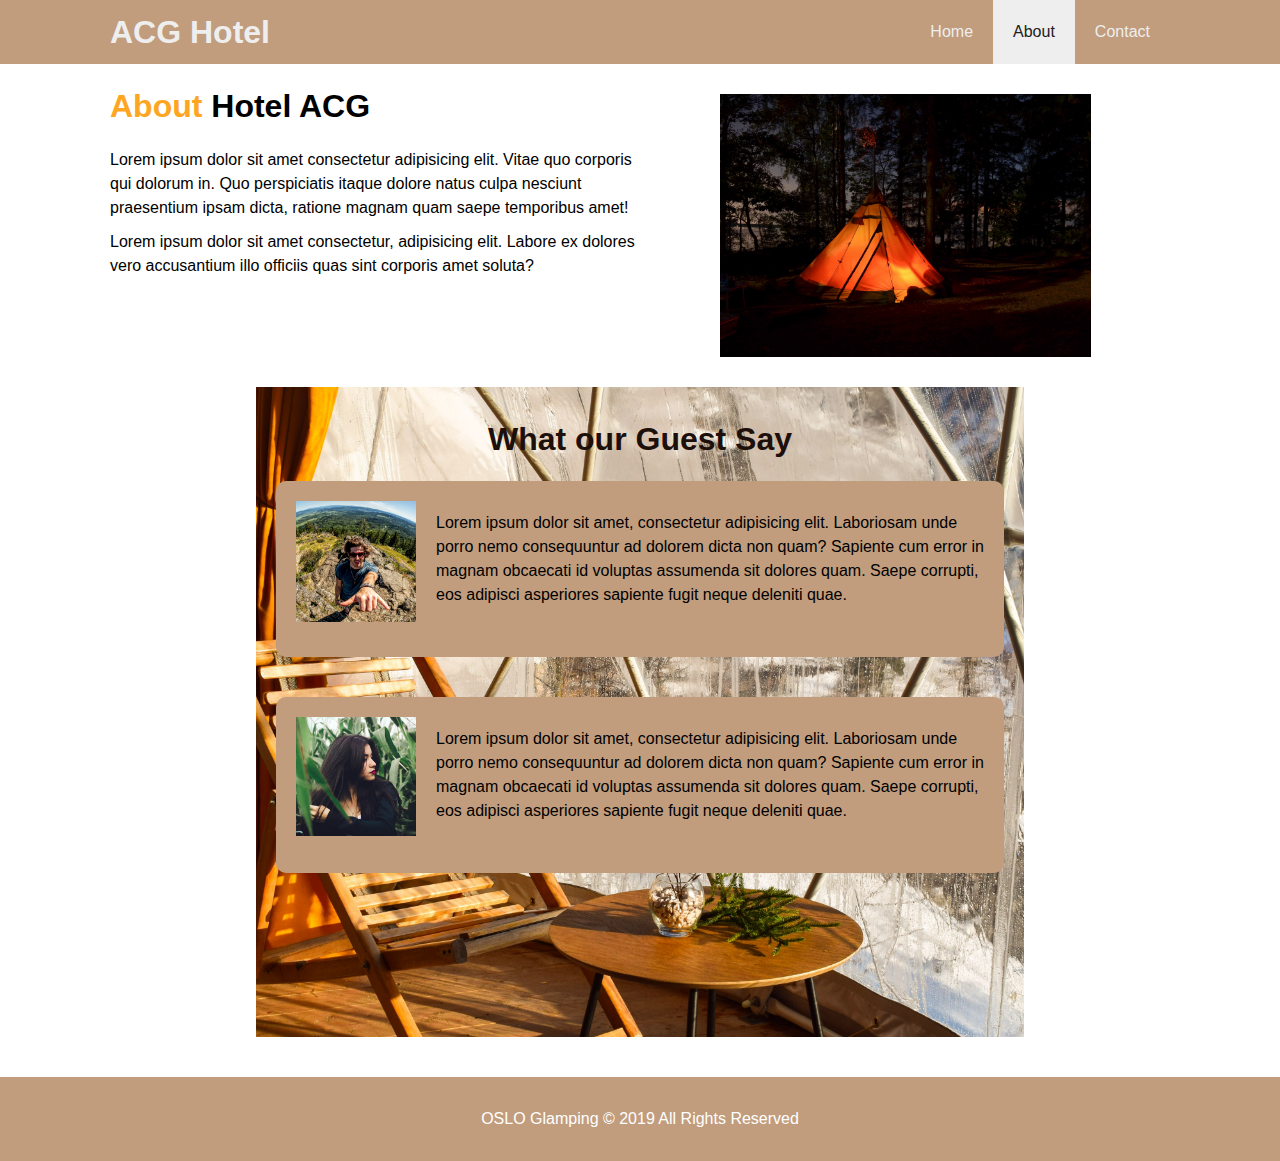
==== about.html @ 7331883e "Main pages and layout added" ====
<!DOCTYPE html>
<html lang="en">
<head>
   <meta charset="UTF-8">
   <meta name="viewport" content="width=device-width, initial-scale=1.0">
   <meta name="description" content="Welcome to the most visited hotel from Bucharest">
   <meta name="keywords" content="Hotel,Bucharest Hotel, Romania">
   <link rel="stylesheet" href="css/style.css">
   <title>About</title>
</head>
<body>
   <header>
      <nav id="navbar">
         <div class="container">
            <h1 class="logo"><a href="index.html">ACG Hotel</a></h1>
            <ul>
               <li><a href="index.html">Home</a></li>
               <li><a class="current" href="about.html">About</a></li>
               <li><a href="contact.html">Contact</a></li>
            </ul>
         </div>
      </nav>
   </header>
   <section id="about-info">
      <div class="container">
         <div class="info-left py-3">
            <h1><span class="text-primary">About</span> Hotel ACG</h1>
            <p>Lorem ipsum dolor sit amet consectetur adipisicing elit. Vitae quo corporis qui dolorum in. Quo perspiciatis itaque dolore natus culpa nesciunt praesentium ipsam dicta, ratione magnam quam saepe temporibus amet!</p>
            <p>Lorem ipsum dolor sit amet consectetur, adipisicing elit. Labore ex dolores vero accusantium illo officiis quas sint corporis amet soluta?</p>
         </div>
         <div class="info-right py-3">
            <img src="./images/chris-schog-EnCaUE4QNOw-unsplash.jpg" alt="hotel">
         </div>
      </div>
   </section>
   <div class="clr"></div>
   <section id="testimonials" class="py-3">
      <div class="container">
         <h2>What our Guest Say</h2>
         <div class="testimonial bg-light">
            <img src="./images/person-1.jpg" alt="">
            <p>Lorem ipsum dolor sit amet, consectetur adipisicing elit. Laboriosam unde porro nemo consequuntur ad dolorem dicta non quam? Sapiente cum error in magnam obcaecati id voluptas assumenda sit dolores quam. Saepe corrupti, eos adipisci asperiores sapiente fugit neque deleniti quae.</p>
         </div>
         <div class="testimonial bg-light">
            <img src="./images/person-2.jpg" alt="">
            <p>Lorem ipsum dolor sit amet, consectetur adipisicing elit. Laboriosam unde porro nemo consequuntur ad dolorem dicta non quam? Sapiente cum error in magnam obcaecati id voluptas assumenda sit dolores quam. Saepe corrupti, eos adipisci asperiores sapiente fugit neque deleniti quae.</p>
         </div>
      </div>
   </section>
   <div class="clr"></div>
   <footer id="main-footer">
      <p>OSLO Glamping &copy; 2019 All Rights Reserved</p>
   </footer>
</body>
</html>
---- css/style.css ----
/* CSS Reset */
* {
   margin: 0;
   padding: 0;
   box-sizing: border-box;
}

/* main styling */
body {
   font-family: Verdana, Geneva, Tahoma, sans-serif;
   line-height: 1.5em;
}

a {
   color: #333;
   text-decoration: none;
}

h1,h2,h3 {
   padding-bottom: 20px;
}

p {
   margin: 10px 0;
}

/* utility */
.container {
   max-width: 1100px;
   margin:auto;
   padding: 0 20px;
}

.text-primary {
   color: #fea521;
}

.intro {
   font-size: 19px;
   text-align: center;
   line-height: 1.7em;
   width: 80%;
   margin:auto;
   padding:20px;
}

.btn {
   display: inline-block;
   font-size:18px;
   color:white;
   background-color: #1d0f0a;
   padding: 13px 20px;
   border-radius: 5px;
   cursor: pointer;
}

.btn:hover {
   background-color: #03506f;
}

.btn-dark {
   background-color: #212121;
   color: #eeeeee;
}

.btn-dark:hover {
   background-color: #212121;
   color: #03506f;
}

.bg-light {
   background-color: #c19d7d;
}

.bg-blue {
   background-color: #03506f;
   color:#eee;
}

/* padding  */

.py-1 { padding: 10px 0;}
.py-2 { padding: 20px 0;}
.py-3 { padding: 30px 0;}
.px-1 { padding: 0 10px;}
.px-2 { padding: 0 20px;}

/* Navbar */
#navbar {
   background-color: #c19d7d;
   /* background-color: #44561e; */
   color: #eeeeee;
   /* https://css-tricks.com/forums/topic/float-removing-background-color/ */
   overflow: hidden;
}

#navbar a{
   color: #eeeeee; 
}

#navbar h1 {
   float: left;
   padding-top: 20px;
}

#navbar ul {
   list-style: none;
   float: right;
}

#navbar ul li {
   float: left;
}

#navbar ul li a {
   display: block;
   padding: 20px;
   text-align: center;
}

#navbar ul li a:hover
{
   background-color: #eee;
   color: #212121;
}

#navbar .current{
   background-color: #eee;
   color: #212121;
}

/* Show case */
#showcase {
   background: url('../images/andreas-gucklhorn-mawU2PoJWfU-unsplash.jpg') no-repeat center center/cover;
   height: 600px;
}

#showcase .showcase-content {
   /* color: #382933; */
   color: white;
   text-align: center;
   padding-top: 200px;
}

#showcase .showcase-content h1 {
   font-size: 60px;
   line-height: 1.2em;
}

/* home info */

#home-info {
   height: 300px;
}

#home-info .info-img {
   float: left;
   width: 50%;
   background: url('../images/vidar-nordli-mathisen-tvnUb59Fk30-unsplash.jpg') no-repeat center center/cover;
   min-height: 100%;
}

#home-info .info-content {
   float: right;
   width: 50%;
   height: 100%;
   text-align: center;
   padding: 30px 50px;
   overflow: hidden;
   font-size:19px;
   background-color: #c19d7d;
   color: black;
}

/* Features */
.box {
   float:left;
   width: 33.3%;
   padding: 50px;
   text-align: center;
}

.fas {
   font-size: 40px;
}

.box i {
   margin: 10px;
}

/* The way for clearing the floats */
.clr {
   clear: both;
}

/* about info */
#about-info .info-right {
   float: right;
   width: 50%;
   min-height: 100%;
}

#about-info .info-right img{
   display: block;
   width: 70%;
   margin: auto;
   /* border-radius: 50%; */
}

#about-info .info-left {
   width: 50%;
   float: left;
   min-height: 100%;
}

/* testimonials*/
#testimonials {
   height: 650px;
   width: 60%;
   margin: auto;
   background: url('../images/alex-batonisashvili-GlU-bGYgLlg-unsplash.jpg') no-repeat center center/cover;
   padding-top: 40px;
   margin-bottom: 40px;
}

#testimonials .testimonial {
   padding: 20px;
   margin-bottom: 40px;
   height: 11em;
   border-radius: 10px;
}


#testimonials .testimonial img {
   width: 140px;
   float: left;
   padding-right: 20px;
}

#testimonials h2 {
   text-align: center;
   padding-bottom: 30px;
   color: #1d0f0a;
   font-size: 2em;
}


/* -----------------contact form------------------------- */


#contact-form .form-group {
   margin-bottom: 20px;
}

#contact-form label {
   display: block;
   margin-bottom: 5px;
}

#contact-form input,
#contact-form textarea
{
   width: 100%;
   padding: 10px;
   border: 1px solid #ddd;
}

#contact-form textarea {
   height: 200px;
}

#contact-form input:focus,
#contact-form textarea:focus {
   outline: none;
   border-color: #03506f;
}

/* Footer */
#main-footer {
   text-align: center;
   background-color: #c19d7d;
   color:white;
   padding: 20px;
}
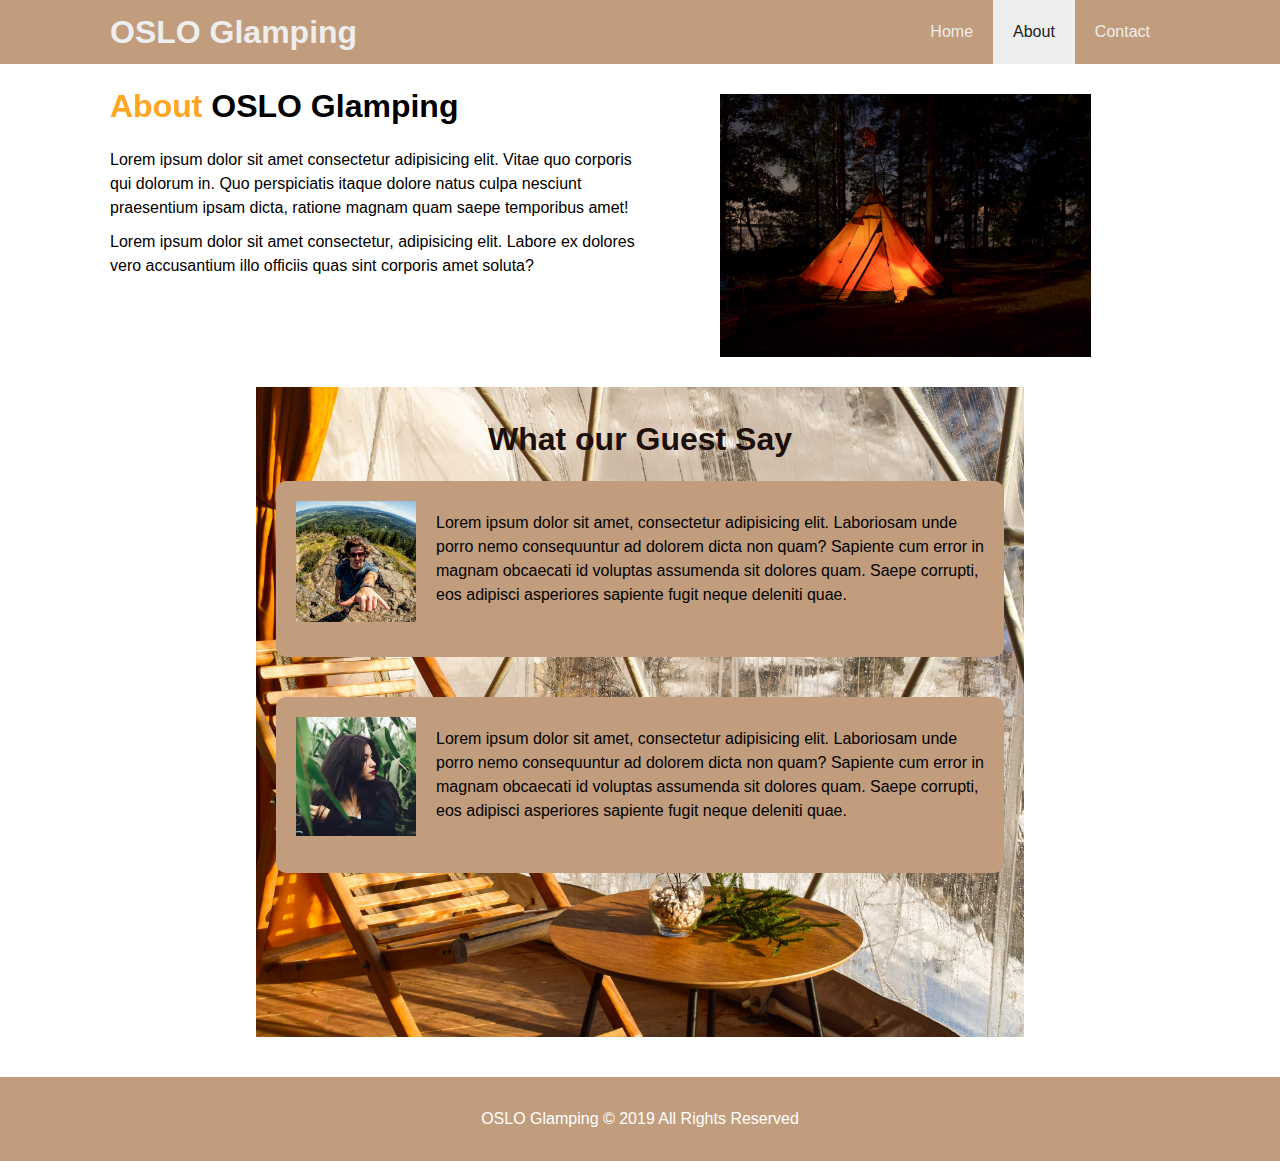
==== commit fe897ae9: "small corrections to contact and about pages" ====
--- a/about.html
+++ b/about.html
@@ -12,7 +12,7 @@
    <header>
       <nav id="navbar">
          <div class="container">
-            <h1 class="logo"><a href="index.html">ACG Hotel</a></h1>
+            <h1 class="logo"><a href="index.html">OSLO Glamping</a></h1>
             <ul>
                <li><a href="index.html">Home</a></li>
                <li><a class="current" href="about.html">About</a></li>
@@ -24,7 +24,7 @@
    <section id="about-info">
       <div class="container">
          <div class="info-left py-3">
-            <h1><span class="text-primary">About</span> Hotel ACG</h1>
+            <h1><span class="text-primary">About</span> OSLO Glamping</h1>
             <p>Lorem ipsum dolor sit amet consectetur adipisicing elit. Vitae quo corporis qui dolorum in. Quo perspiciatis itaque dolore natus culpa nesciunt praesentium ipsam dicta, ratione magnam quam saepe temporibus amet!</p>
             <p>Lorem ipsum dolor sit amet consectetur, adipisicing elit. Labore ex dolores vero accusantium illo officiis quas sint corporis amet soluta?</p>
          </div>
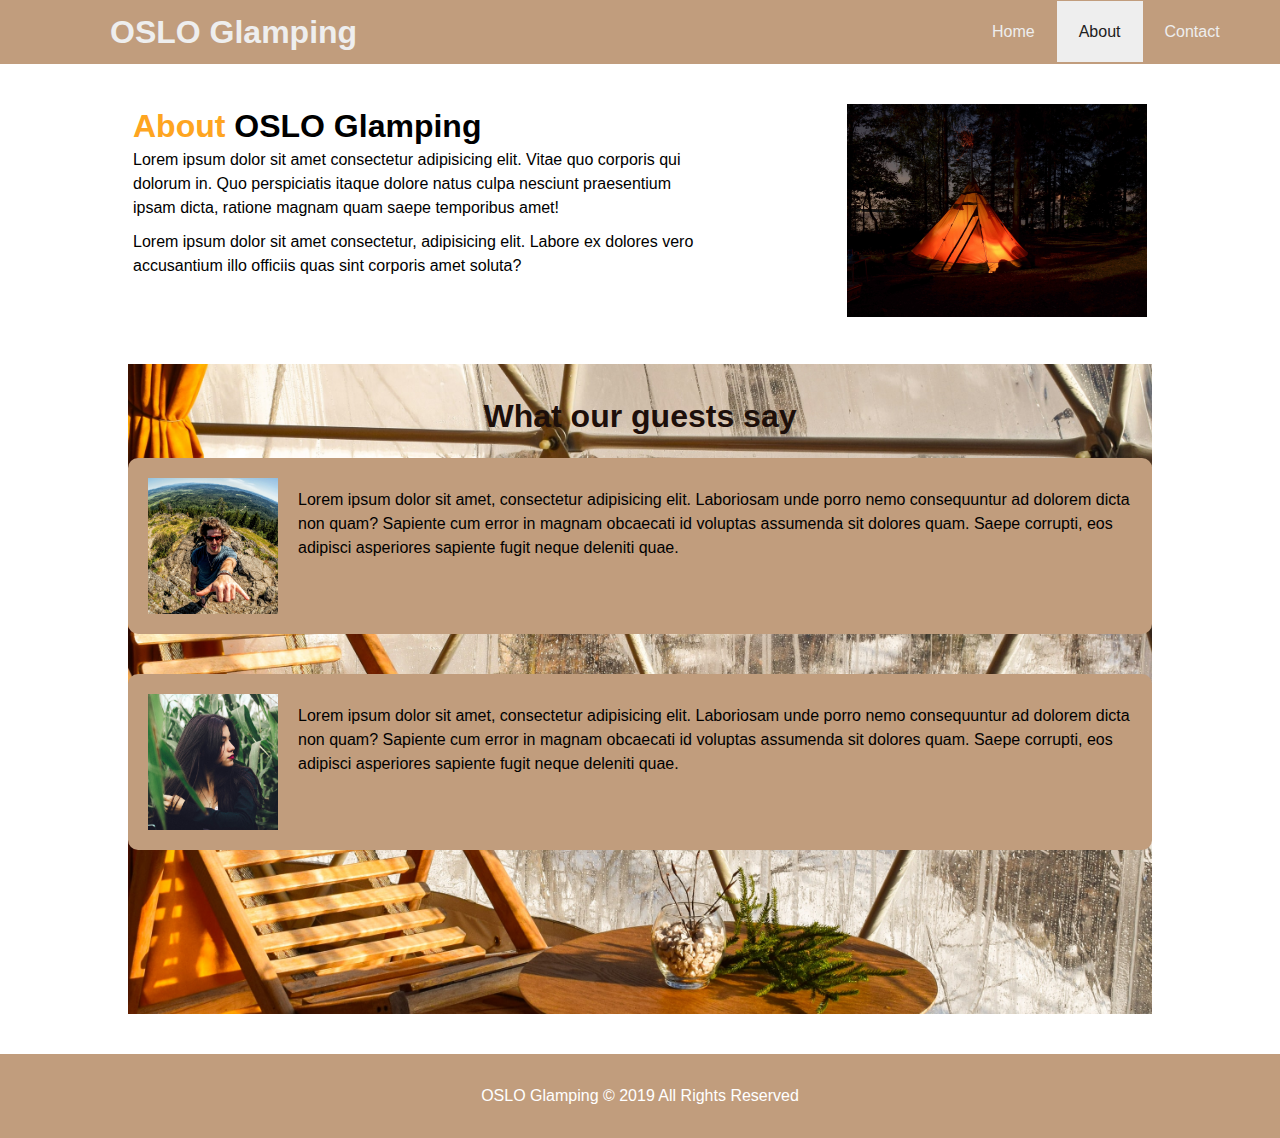
==== commit 05bf8566: "Flexbox update 1" ====
--- a/about.html
+++ b/about.html
@@ -11,7 +11,7 @@
 <body>
    <header>
       <nav id="navbar">
-         <div class="container">
+         <div class="container-nav">
             <h1 class="logo"><a href="index.html">OSLO Glamping</a></h1>
             <ul>
                <li><a href="index.html">Home</a></li>
@@ -22,7 +22,7 @@
       </nav>
    </header>
    <section id="about-info">
-      <div class="container">
+      <div class="container-about">
          <div class="info-left py-3">
             <h1><span class="text-primary">About</span> OSLO Glamping</h1>
             <p>Lorem ipsum dolor sit amet consectetur adipisicing elit. Vitae quo corporis qui dolorum in. Quo perspiciatis itaque dolore natus culpa nesciunt praesentium ipsam dicta, ratione magnam quam saepe temporibus amet!</p>
@@ -33,10 +33,10 @@
          </div>
       </div>
    </section>
-   <div class="clr"></div>
+   <!-- <div class="clr"></div> -->
    <section id="testimonials" class="py-3">
-      <div class="container">
-         <h2>What our Guest Say</h2>
+      <div class="container-testimonials">
+         <h2>What our guests say</h2>
          <div class="testimonial bg-light">
             <img src="./images/person-1.jpg" alt="">
             <p>Lorem ipsum dolor sit amet, consectetur adipisicing elit. Laboriosam unde porro nemo consequuntur ad dolorem dicta non quam? Sapiente cum error in magnam obcaecati id voluptas assumenda sit dolores quam. Saepe corrupti, eos adipisci asperiores sapiente fugit neque deleniti quae.</p>
--- a/css/style.css
+++ b/css/style.css
@@ -16,19 +16,20 @@
    text-decoration: none;
 }
 
-h1,h2,h3 {
-   padding-bottom: 20px;
-}
-
 p {
    margin: 10px 0;
 }
 
 /* utility */
-.container {
+.container-nav {
+   
+   display: flex;
+   justify-content: space-between;
+   align-items: center;
    max-width: 1100px;
    margin:auto;
-   padding: 0 20px;
+   padding: 20px;
+   flex-wrap: wrap;
 }
 
 .text-primary {
@@ -39,9 +40,9 @@
    font-size: 19px;
    text-align: center;
    line-height: 1.7em;
-   width: 80%;
+   width: 55%;
    margin:auto;
-   padding:20px;
+   padding:10px;
 }
 
 .btn {
@@ -69,6 +70,7 @@
 }
 
 .bg-light {
+   display: flex;
    background-color: #c19d7d;
 }
 
@@ -79,11 +81,11 @@
 
 /* padding  */
 
-.py-1 { padding: 10px 0;}
+/* .py-1 { padding: 10px 0;}
 .py-2 { padding: 20px 0;}
 .py-3 { padding: 30px 0;}
 .px-1 { padding: 0 10px;}
-.px-2 { padding: 0 20px;}
+.px-2 { padding: 0 20px;} */
 
 /* Navbar */
 #navbar {
@@ -91,31 +93,34 @@
    /* background-color: #44561e; */
    color: #eeeeee;
    /* https://css-tricks.com/forums/topic/float-removing-background-color/ */
-   overflow: hidden;
+   /* overflow: hidden; */
+}
+
+.logo{
+   /* display: inline-block; */
 }
 
 #navbar a{
    color: #eeeeee; 
 }
 
-#navbar h1 {
-   float: left;
-   padding-top: 20px;
-}
-
-#navbar ul {
+
+#navbar ul {  
+   width: 200px;
+   display: flex;
    list-style: none;
-   float: right;
+   justify-content: space-around;
+   /* flex-grow: 1; */
 }
 
 #navbar ul li {
-   float: left;
+   /* height: auto;    */
 }
 
 #navbar ul li a {
-   display: block;
-   padding: 20px;
-   text-align: center;
+   /* display: block; */
+   padding: 22px;
+   /* text-align: center; */
 }
 
 #navbar ul li a:hover
@@ -136,47 +141,60 @@
 }
 
 #showcase .showcase-content {
-   /* color: #382933; */
    color: white;
    text-align: center;
-   padding-top: 200px;
+   position: absolute;
+   top: 37%;
 }
 
 #showcase .showcase-content h1 {
    font-size: 60px;
    line-height: 1.2em;
-}
-
-/* home info */
+   
+}
+
+
+/* --------home info ---------*/
+
 
 #home-info {
-   height: 300px;
-}
-
-#home-info .info-img {
-   float: left;
-   width: 50%;
+   height: 25em;
+   display: flex;
+   justify-content: space-between;
+   /* align-items: center; */
+}
+
+.info-img {
+   flex-basis: 50%;
    background: url('../images/vidar-nordli-mathisen-tvnUb59Fk30-unsplash.jpg') no-repeat center center/cover;
    min-height: 100%;
 }
 
 #home-info .info-content {
-   float: right;
-   width: 50%;
-   height: 100%;
-   text-align: center;
-   padding: 30px 50px;
-   overflow: hidden;
+   flex-basis: 50%;
+   text-align: center;
+   padding: 50px;
    font-size:19px;
    background-color: #c19d7d;
    color: black;
 }
 
 /* Features */
+#features{
+   display: flex;
+   justify-content: space-around;
+}
+
+@media (max-width:800px){
+   #features{
+      display: flex;
+      flex-direction: column;
+      /* justify-content: space-around; */
+   }
+}
+
 .box {
-   float:left;
-   width: 33.3%;
-   padding: 50px;
+   padding: 40px;
    text-align: center;
 }
 
@@ -185,38 +203,50 @@
 }
 
 .box i {
-   margin: 10px;
-}
-
-/* The way for clearing the floats */
-.clr {
-   clear: both;
-}
-
-/* about info */
+   margin: 20px;
+}
+
+
+/* ---------about info--------- */
+
+.container-about{
+   display: flex;
+   justify-content:space-around;
+   align-items: center;
+   height: 300px;
+   width: 90%;
+   margin: auto;
+   flex-wrap: wrap;
+}
+.text-primary{
+   width: 300px;
+}
 #about-info .info-right {
-   float: right;
-   width: 50%;
+
+}
+
+#about-info .info-right img{
+   width :300px;
+}
+
+#about-info .info-left { 
+   width: 50%;   
    min-height: 100%;
-}
-
-#about-info .info-right img{
-   display: block;
-   width: 70%;
-   margin: auto;
-   /* border-radius: 50%; */
-}
-
-#about-info .info-left {
-   width: 50%;
-   float: left;
-   min-height: 100%;
+   padding-top: 50px;
+  
 }
 
 /* testimonials*/
+
+.container-testimonials{
+   display: flex;
+   flex-direction: column;
+   align-items: center;
+   
+}
 #testimonials {
    height: 650px;
-   width: 60%;
+   width: 80%;
    margin: auto;
    background: url('../images/alex-batonisashvili-GlU-bGYgLlg-unsplash.jpg') no-repeat center center/cover;
    padding-top: 40px;
@@ -232,8 +262,7 @@
 
 
 #testimonials .testimonial img {
-   width: 140px;
-   float: left;
+   width: 150px;
    padding-right: 20px;
 }
 
@@ -245,8 +274,13 @@
 }
 
 
-/* -----------------contact form------------------------- */
-
+/* -------------contact form------------ */
+
+.container-form {
+   width: 1100px;
+   margin:auto;
+   padding: 20px;
+}
 
 #contact-form .form-group {
    margin-bottom: 20px;
@@ -274,6 +308,11 @@
    outline: none;
    border-color: #03506f;
 }
+#contact-info{
+   display: flex;
+   justify-content: center;
+   padding-top: 20px;
+}
 
 /* Footer */
 #main-footer {
